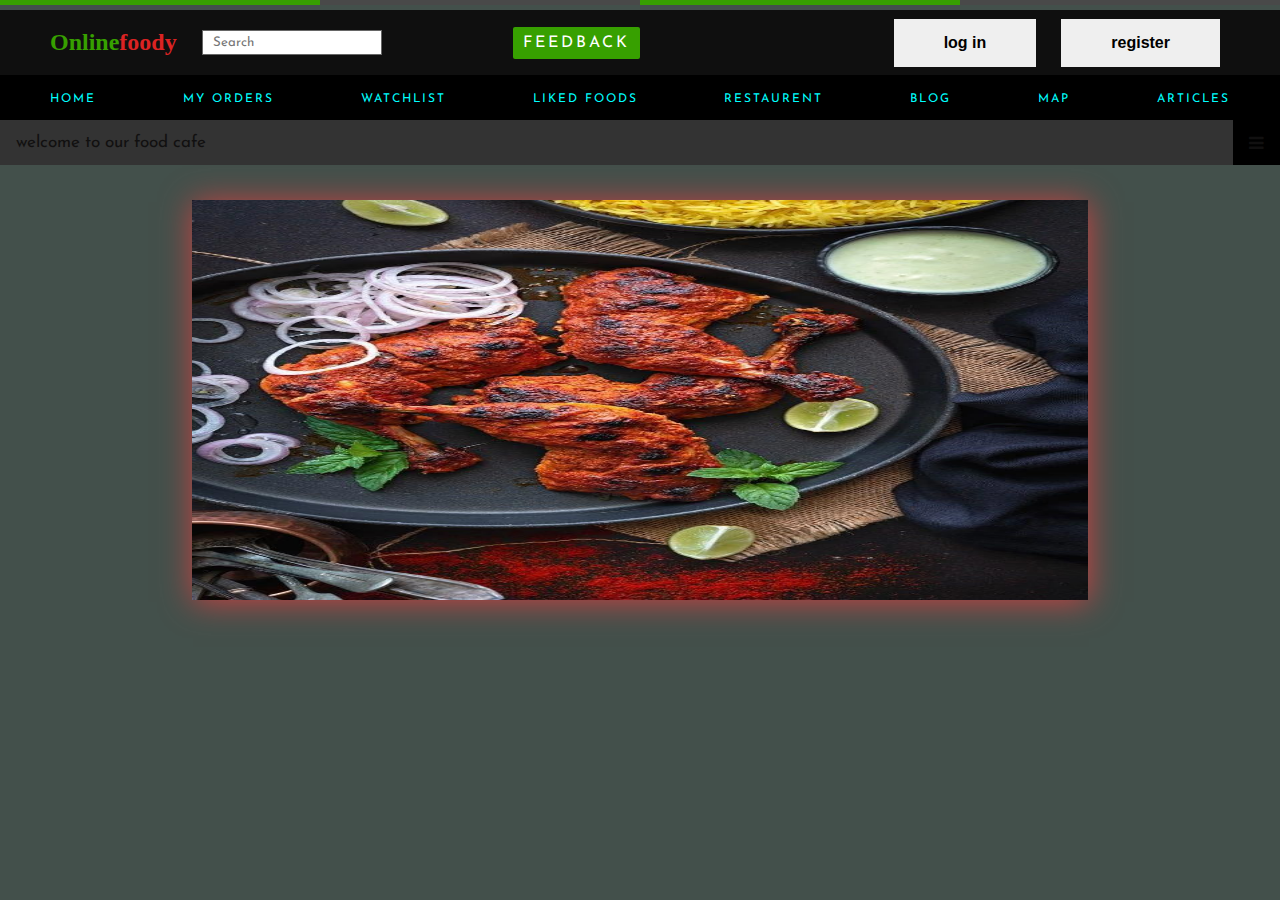
==== index.html @ 435f5b4a "Add files via upload" ====
<!DOCTYPE html>
<html lang="en">
<head>
 <meta charset="UTF-8">
 <title>foodfun</title>
 <link rel="stylesheet" href="style2.css">
 <link rel="stylesheet" href="style.css">
   <link rel="stylesheet" href="https://cdnjs.cloudflare.com/ajax/libs/font-awesome/4.7.0/css/font-awesome.min.css">
   <link rel="stylesheet" href="path/to/font-awesome/css/font-awesome.min.css" >
</head>
<body>
    <div class="mai"></div>


    <div class="wrapper">
        <div class="multi_color_border"></div>
        <div class="top_nav">
            <div class="left">
              <div class="logo"><p><span>Online</span>foody</p></div>
              <div class="search_bar">
                  <input type="text" placeholder="Search">
              </div>
          </div> 
          <div class="right">
            <ul>
    
              <li><a href="#">Feedback</a></li>
            </ul>
          </div>
         
              <i class="fa-regular fa-cart-arrow-down"></i>
            


          
          <div class="right">
            <button class="reg" 
            onclick="window.location.href = 'index.html';">
                log in
            </button>
    
            <button class="log" 
            onclick="window.location.href = 'index.html';">
            register
            </button>
            </div>
          
    
        </div>
        <div class="bottom_nav">
          <ul>
            <li><a style="color: aqua;" href="innn.html">Home</a></li>
            <li><a style="color: aqua;" href="#">my orders</a></li>
            <li><a style="color: aqua;" href="#">watchlist</a></li>
            <li><a style="color: aqua;" href="#">liked foods</a></li>
            <li><a style="color: aqua;" href="#">Restaurent</a></li>
            <li><a style="color: aqua;" href="#">Blog</a></li>
            <li><a style="color: aqua;" href="#">Map</a></li>
            <li><a style="color: aqua;" href="#">Articles</a></li>
          </ul>
      </div>
      
      
      
    </div>
    <div class="topnav">
      <a href="in2.html" >welcome to our food cafe </a>
      <div id="myLinks">
          <button class="line1" onclick="window.location.href = '#';">
            <i><a href="index.html">veg</a></i>
          </button>
          <button class="line1" onclick="window.location.href = '#';">
            <i><a href="index.html">Non Veg</a></i>
          </button>
          <button class="line1" onclick="window.location.href = '#';">
            <i><a href="index.html">Juice</a></i>
          </button>
          <button class="line1" onclick="window.location.href = '#';">
            <i><a href="index.html">Cake</a></i>
          </button>
          <button class="line1" onclick="window.location.href = '#';">
            <i><a href="index.html">Tea</a></i>
          </button>
          <button class="line1" onclick="window.location.href = '#';">
            <i><a href="index.html">Cofee</a></i>
          </button>
          <button class="line1" onclick="window.location.href = '#';">
            <i><a href="index.html">Milk Shake</a></i>
          </button>
          <button class="line1" onclick="window.location.href = '#';">
            <i><a href="index.html">chocolate</a></i>
          </button>
          <button class="line1" onclick="window.location.href = '#';">
            <i><a href="index.html">Fast Food</a></i>
          </button>
          <button class="line1" onclick="window.location.href = '#';">
            <i><a href="index.html">Drinks</a></i>
          </button>
          <button class="line1" onclick="window.location.href = '#';">
            <i><a href="index.html">Ice Cream</a></i>
          </button>
          <button class="line1" onclick="window.location.href = '#';">
            <i><a href="index.html">#</a></i>
          </button>
          <button class="line1" onclick="window.location.href = '#';">
            <i><a href="index.html">#</a></i>
          </button>
          <button class="line1" onclick="window.location.href = '#';">
            <i><a href="index.html">#</a></i>
          </button>
          <button class="line1" onclick="window.location.href = '#';">
            <i><a href="index.html">#</a></i>
          </button>
          <button class="line1" onclick="window.location.href = '#';">
            <i><a href="index.html">#</a></i>
          </button>
          <button class="line1" onclick="window.location.href = '#';">
            <i><a href="index.html">#</a></i>
          </button>
          <button class="line1" onclick="window.location.href = '#';">
            <i><a href="index.html">#</a></i>
          </button>
          <button class="line1" onclick="window.location.href = '#';">
            <i><a href="index.html">#</a></i>
          </button>
          <button class="line1" onclick="window.location.href = '#';">
            <i><a href="index.html">#</a></i>
          </button>
          <button class="line1" onclick="window.location.href = '#';">
            <i><a href="index.html">#</a></i>
          </button>
          <button class="line1" onclick="window.location.href = '#';">
            <i><a href="index.html">#</a></i>
          </button>
          <button class="line1" onclick="window.location.href = '#';">
            <i><a href="index.html">#</a></i>
          </button>
        <!-- <a href="#"></a>
        <a href="#"></a>
        <a href="#"></a>
        <a href="#"></a>
        <a href="#"></a>
        <a href="#"></a>
        <a href="#"></a>
        <a href="#"></a> -->
      </div>
      <a href="javascript:void(0);" class="icon" onclick="myFunction()">
        
    
        <button1 class="line1" onclick="window.location.href = '#';">
            <i class="fa fa-bars"></i>
        </button1>
        <script>
    function myFunction() {
      var x = document.getElementById("myLinks");
      if (x.style.display === "block") {
        x.style.display = "none";
      } else {
        x.style.display = "block";
      }
    }
    </script>
</body>
</html>
---- style.css ----
@import "font-awesome-sprockets";
@import "font-awesome";
@import url("https://fonts.googleapis.com/css?family=Josefin+Sans|Mountains+of+Christmas&display=swap");
.mai{

   
    
    
    width: 70%;
    height: 400px;
    position:absolute;
    left: 50%;
    right: 50%;
    transform: translate(-50%,50%);
    background-image: url(im4.jpg);
    background-size: 100% 100%;
    box-shadow: 1px 2px 30px rgb(204, 66, 66);
    animation: slider 10s infinite linear;



}
@keyframes slider{
    15%{background-image: url(im6.jpg); }
    35%{background-image: url(im12.jpg); }
    55%{background-image: url(im10.jpg);}
    65%{background-image: url(im7.jpg);}
    75%{background-image: url(im3.jpg);}
    85%{background-image: url(im21.jpg);}

    
}

body{
    background-color: rgb(67, 80, 75);
}
* {
    margin: 0;
    padding: 0;
    box-sizing: border-box;
    list-style: none;
    text-decoration: none;
    font-family: "Josefin Sans", sans-serif;
  }
  
  .wrapper .multi_color_border{
    width: 100%;
    height: 5px;
    background: linear-gradient(to right, #37a000 0% , #37a000 25%, #494949 25%, #494949 50%, #37a000 50%, #37a000 75%, #494949 75%, #494949 100%);
  }
  
  .wrapper .top_nav{
    margin-top: 5px;
    width: 100%;
    height: 65px;
    background: rgb(15, 15, 15);
    padding: 0 50px;
    display: flex;
    justify-content: space-between;
    align-items: center;
  }
  
  .wrapper .top_nav .left{
    display: flex;
    align-items: center;
  }
  
  .wrapper .top_nav .left .logo p{
    font-size: 24px;
    font-weight: bold;
    color: #db2323;
    font-family: "Mountains of Christmas", cursive;
    margin-right: 25px;
  }
  
  .wrapper .top_nav .left .logo p span{
    color: #37a000;
    font-family: "Mountains of Christmas", cursive;
  }
  
  .wrapper .top_nav .left .search_bar input[type="text"]{
    border: 1px solid #666666;
    padding: 5px 10px; 
    outline: none;
    transition: all 0.5s linear;
  }
  
  .wrapper .top_nav .left .search_bar input[type="text"]:focus{
    width: 250px;
  }
  
  .wrapper .top_nav .right ul{
    display: flex;
  }
  
  .wrapper .top_nav .right ul li{
    margin: 0 12px;
  }
  
  .wrapper .top_nav .right ul li:last-child{
    background:  #37a000;
    margin-right: 0;
    border-radius: 2px;
    text-transform: uppercase;
    letter-spacing: 3px;
  }
  
  .wrapper .top_nav .right ul li:hover:last-child{
    background: #e72020;
  }
  
  .wrapper .top_nav .right ul li a{
    display: block;
    padding: 8px 10px;
    color: #666666;
  }
  
  .wrapper .top_nav .right ul li:last-child a{
     color: rgb(255, 255, 255);
  }
  
  .wrapper .bottom_nav{
    width: 100%;
    background:black;
    height: 45px;
    padding: 0 50px;
  }
  
  
  .wrapper .bottom_nav ul{
    width: 100%;
    height: 45px;
    display: flex;
    justify-content: space-between;
    align-items: center;
  }
  .mobile-container {
    max-width: 480px;
    margin: auto;
    background-color: #555;
    height: 500px;
    color: white;
    border-radius: 10px;
  }
  
  .topnav {
    overflow: hidden;
    background-color: #333;
    position: relative;
  }
  
  .topnav #myLinks {
    display: none;
  }
  
  .topnav a {
    color: rgb(17, 16, 16);
    padding: 14px 16px;
    text-decoration: none;
    font-size: 17px;
    display: block;
  }
  
  .topnav a.icon {
    background: black;
    display: block;
    position: absolute;
    right: 0;
    top: 0;
  }
  
  .topnav a:hover {
    background-color: rgb(149, 197, 236);
    color: black;
  }
  
  .active {
    background-color: #04AA6D;
    color: white;
  }
  .wrapper .bottom_nav ul li a{
    color: #494949;
    letter-spacing: 2px;
    text-transform: uppercase;
    font-size: 12px;
  }

.con{
    margin: auto;
}
button{
    padding: 15px 50px;
    margin: 10px;
    font-size: 1em;
    font-family: 'Gill Sans', 'Gill Sans MT', Calibri, 'Trebuchet MS', sans-serif;
    font-weight: bold;
    cursor: pointer;
    border: none;
}
.reg:hover{
    background-color: rgb(253, 253, 5);
    box-shadow: 0px 0px 5px yellow,0px 0px 25px yellow,0px 0px 50px yellow;

}
.log:hover{
    background-color: rgb(241, 241, 4);
    box-shadow: 0px 0px 5px yellow,0px 0px 25px yellow,0px 0px 50px yellow;

}
.line1:hover{
    background-color:rgb(11, 189, 56);
    box-shadow: 0px 0px 5px rgb(11, 189, 56),0px 0px 25px rgb(11, 189, 56);

}
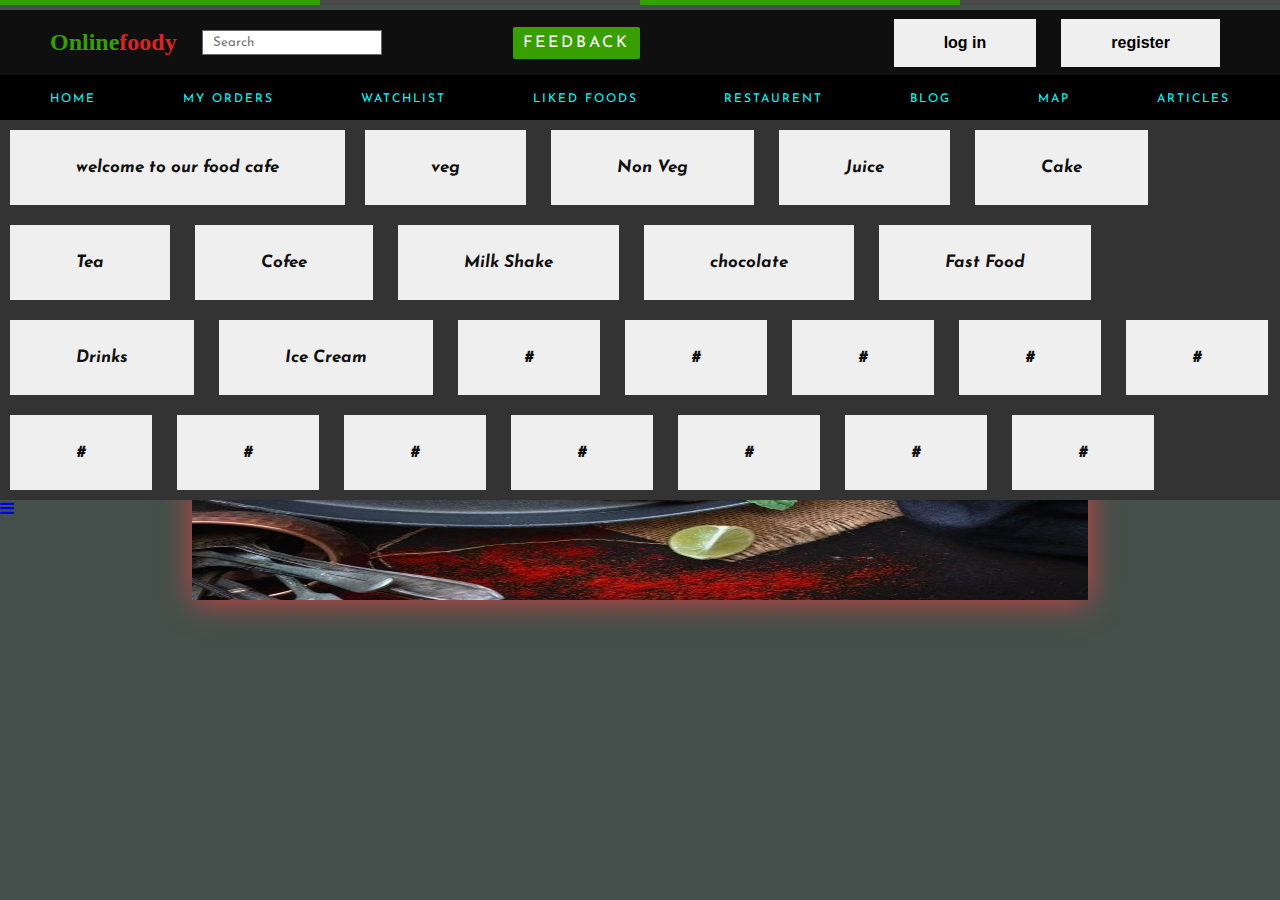
==== commit 6a820013: "Update index.html" ====
--- a/index.html
+++ b/index.html
@@ -35,12 +35,12 @@
           
           <div class="right">
             <button class="reg" 
-            onclick="window.location.href = 'index.html';">
+            onclick="window.location.href = 'Login.html';">
                 log in
             </button>
     
             <button class="log" 
-            onclick="window.location.href = 'index.html';">
+            onclick="window.location.href = 'register.html';">
             register
             </button>
             </div>
@@ -64,7 +64,8 @@
       
     </div>
     <div class="topnav">
-      <a href="in2.html" >welcome to our food cafe </a>
+    <button class="line1" onclick="window.location.href = '#';">
+     <i> <a href="index.html" >welcome to our food cafe </a></i>
       <div id="myLinks">
           <button class="line1" onclick="window.location.href = '#';">
             <i><a href="index.html">veg</a></i>
@@ -161,4 +162,4 @@
     }
     </script>
 </body>
-</html>+</html>
--- a/style.css
+++ b/style.css
@@ -15,7 +15,7 @@
     background-image: url(im4.jpg);
     background-size: 100% 100%;
     box-shadow: 1px 2px 30px rgb(204, 66, 66);
-    animation: slider 10s infinite linear;
+    animation: slider 15s infinite linear;
 
 
 
@@ -199,12 +199,12 @@
 }
 .reg:hover{
     background-color: rgb(253, 253, 5);
-    box-shadow: 0px 0px 5px yellow,0px 0px 25px yellow,0px 0px 50px yellow;
+    box-shadow: 0px 0px 5px yellow,0px 0px 25px yellow;
 
 }
 .log:hover{
     background-color: rgb(241, 241, 4);
-    box-shadow: 0px 0px 5px yellow,0px 0px 25px yellow,0px 0px 50px yellow;
+    box-shadow: 0px 0px 5px yellow,0px 0px 25px yellow;
 
 }
 .line1:hover{
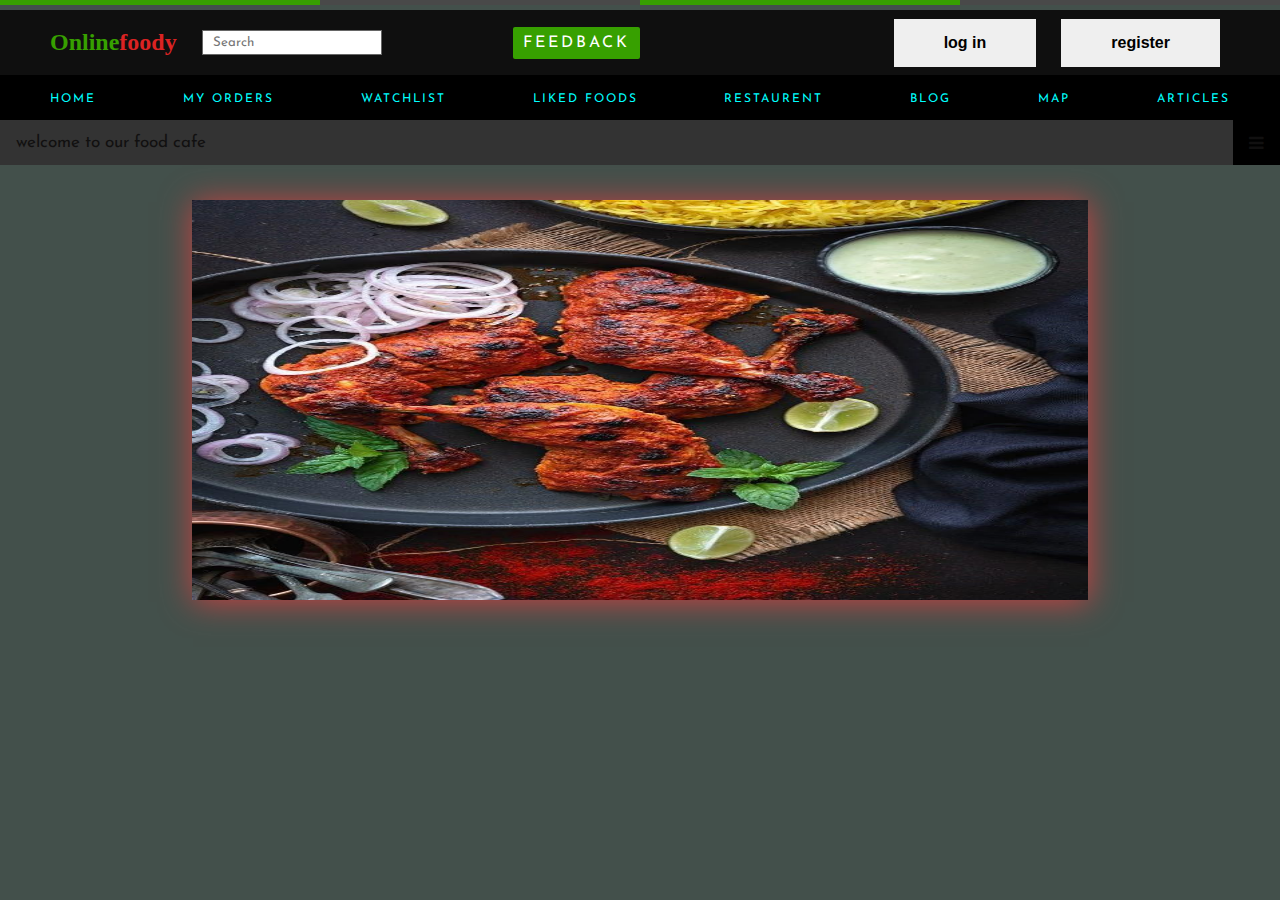
==== commit accb7ac1: "Update index.html" ====
--- a/index.html
+++ b/index.html
@@ -64,8 +64,7 @@
       
     </div>
     <div class="topnav">
-    <button class="line1" onclick="window.location.href = '#';">
-     <i> <a href="index.html" >welcome to our food cafe </a></i>
+         <a href="index.html" >welcome to our food cafe </a>
       <div id="myLinks">
           <button class="line1" onclick="window.location.href = '#';">
             <i><a href="index.html">veg</a></i>
